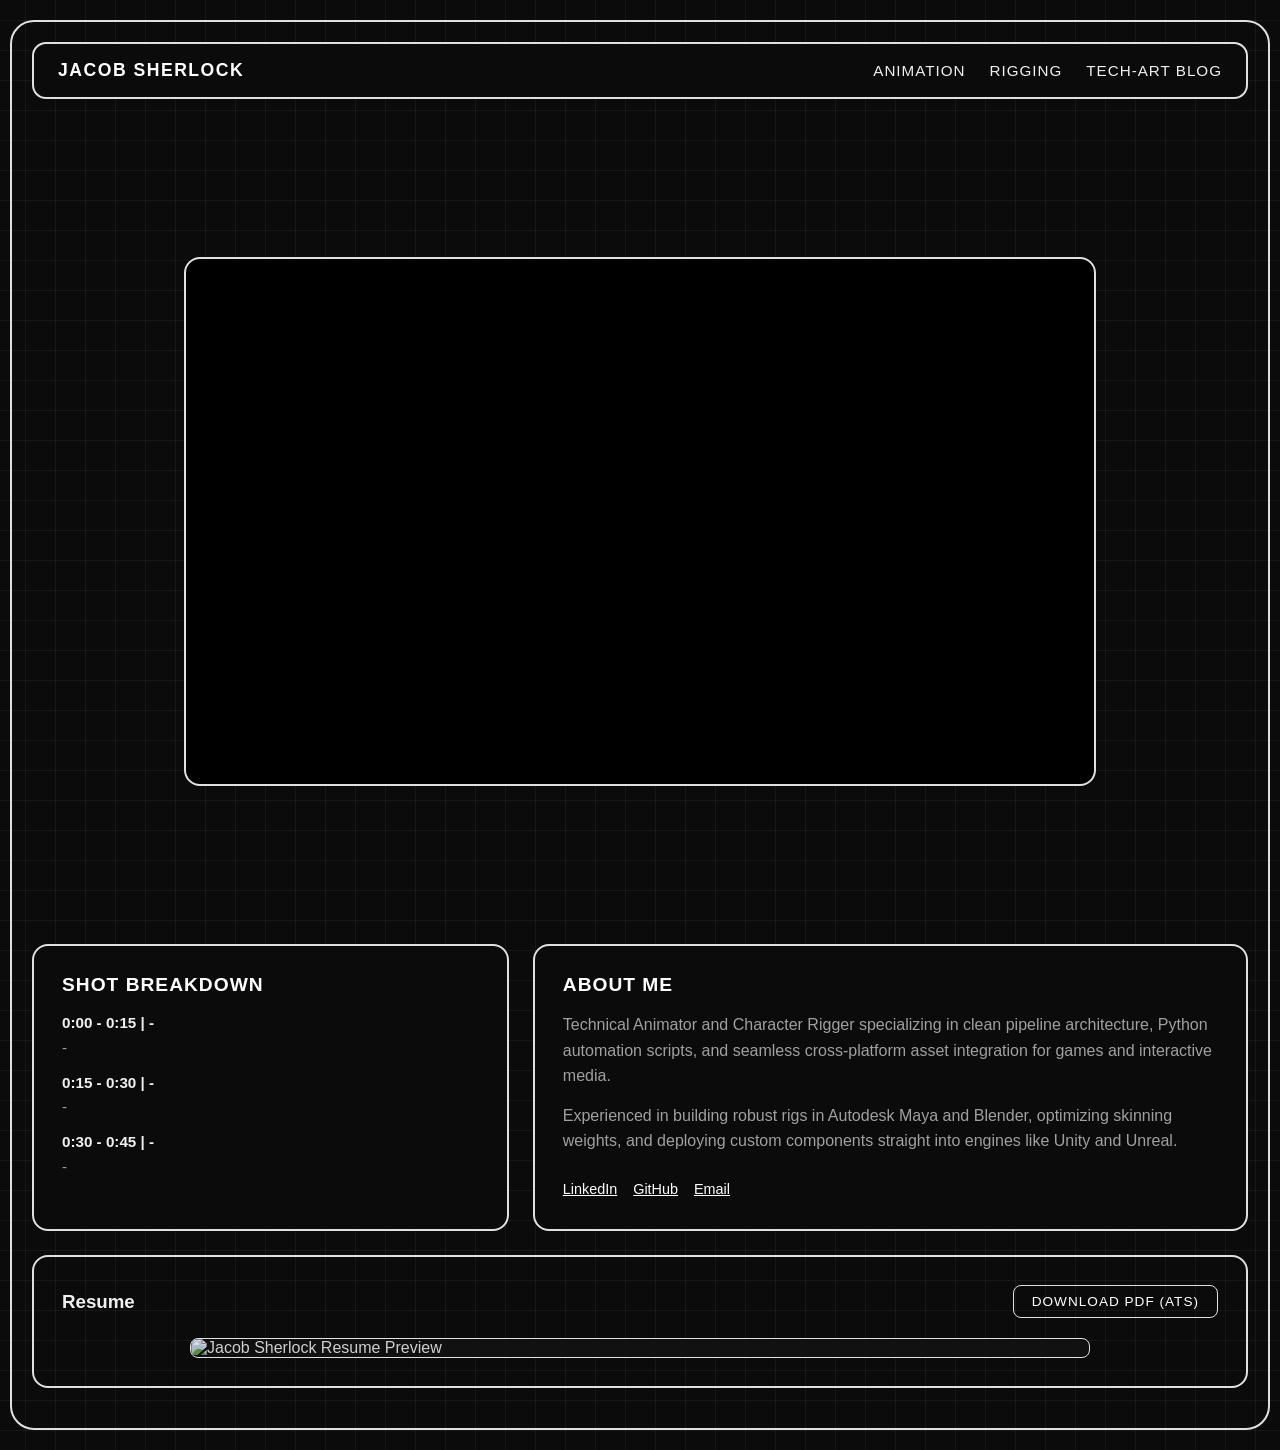
==== index.html @ cd541280 "Create index.html 1st push" ====
<!DOCTYPE html>
<html lang="en">
<head>
    <meta charset="UTF-8">
    <meta name="viewport" content="width=device-width, initial-scale=1.0">
    <title>Jacob Sherlock | Technical Animator & Rigger</title>
    <style>
        :root {
            --bg-color: #0b0b0c;
            --border-color: #e0e0e0;
            --text-color: #f0f0f0;
            --muted-text: #a0a0a0;
            --accent-color: #ffffff;
        }

        * {
            box-sizing: border-box;
            margin: 0;
            padding: 0;
        }

    body {
    background-color: #0b0b0c;
    /* Subtle 30px x 30px technical grid pattern */
    background-image: 
        linear-gradient(to right, rgba(255, 255, 255, 0.05) 1px, transparent 1px),
        linear-gradient(to bottom, rgba(255, 255, 255, 0.05) 1px, transparent 1px);
    background-size: 30px 30px;
    background-position: center center;

    color: var(--text-color);
    font-family: -apple-system, BlinkMacSystemFont, "Segoe UI", Roboto, Helvetica, Arial, sans-serif;
    overflow-x: hidden;
    display: flex;
    justify-content: center;
    padding: 20px 10px;
}

        /* Master Outer Wireframe Capsule */
        .master-container {
            width: 100%;
            max-width: 1600px;
            border: 2px solid var(--border-color);
            border-radius: 24px;
            padding: 20px;
            display: flex;
            flex-direction: column;
            gap: 40px;
        }

        /* Top Header Capsule */
        header {
            border: 2px solid var(--border-color);
            border-radius: 14px;
            padding: 16px 24px;
            display: flex;
            justify-content: space-between;
            align-items: center;
            background-color: var(--bg-color);
        }

        .logo {
            font-weight: 700;
            letter-spacing: 1.5px;
            font-size: 1.1rem;
            color: var(--accent-color);
            text-decoration: none;
        }

        nav {
            display: flex;
            gap: 24px;
        }

        nav a {
            color: var(--text-color);
            text-decoration: none;
            font-size: 0.95rem;
            letter-spacing: 1px;
            transition: opacity 0.2s;
        }

        nav a:hover {
            opacity: 0.6;
        }

        /* Section 1: Hero Video Reel Fold */
        .hero-section {
            min-height: 85vh;
            display: flex;
            align-items: center;
            justify-content: center;
            padding: 20px 0;
        }

        .video-capsule {
            width: 75%;
            border: 2px solid var(--border-color);
            border-radius: 16px;
            padding: 16px;
            background: #000;
        }

        .video-wrapper {
            position: relative;
            width: 100%;
            padding-bottom: 56.25%; /* 16:9 Aspect Ratio */
            height: 0;
        }

        .video-wrapper iframe {
            position: absolute;
            top: 0;
            left: 0;
            width: 100%;
            height: 100%;
            border-radius: 8px;
            border: none;
        }

        /* Section 2: Details Fold */
        .details-section {
            display: flex;
            flex-direction: column;
            gap: 24px;
            padding-bottom: 20px;
        }

        .top-grid {
            display: grid;
            grid-template-columns: 1fr 1.5fr; /* Two-column split since photo is gone */
            gap: 24px;
        }

        .content-capsule {
            border: 2px solid var(--border-color);
            border-radius: 16px;
            padding: 28px;
            background-color: var(--bg-color);
        }

        .content-capsule h3 {
            font-size: 1.2rem;
            letter-spacing: 1px;
            margin-bottom: 16px;
            color: var(--accent-color);
            text-transform: uppercase;
        }

        /* Shot Breakdown List */
        .shot-list {
            list-style-type: none;
            display: flex;
            flex-direction: column;
            gap: 12px;
        }

        .shot-list li {
            font-size: 0.95rem;
            line-height: 1.5;
            color: var(--muted-text);
        }

        .shot-list li strong {
            color: var(--text-color);
            display: block;
            margin-bottom: 2px;
        }

        /* About Me Typography */
        .about-text {
            font-size: 1rem;
            line-height: 1.6;
            color: var(--muted-text);
            display: flex;
            flex-direction: column;
            gap: 14px;
        }

        .about-text p {
            color: var(--muted-text);
        }

        .social-links {
            margin-top: 10px;
            display: flex;
            gap: 16px;
        }

        .social-links a {
            color: var(--accent-color);
            text-decoration: underline;
            font-size: 0.9rem;
        }

        /* Resume Section Capsule */
        .resume-capsule {
            border: 2px solid var(--border-color);
            border-radius: 16px;
            padding: 28px;
            display: flex;
            flex-direction: column;
            align-items: center;
            gap: 20px;
        }

        .resume-header {
            width: 100%;
            display: flex;
            justify-content: space-between;
            align-items: center;
        }

        .resume-btn {
            background-color: transparent;
            color: var(--accent-color);
            border: 1px solid var(--border-color);
            padding: 8px 18px;
            border-radius: 8px;
            cursor: pointer;
            text-decoration: none;
            font-size: 0.85rem;
            letter-spacing: 1px;
            transition: background 0.2s, color 0.2s;
        }

        .resume-btn:hover {
            background-color: var(--accent-color);
            color: var(--bg-color);
        }

        .resume-preview-container {
            width: 100%;
            max-width: 900px;
            border: 1px solid var(--border-color);
            border-radius: 8px;
            overflow: hidden;
            background: #111;
        }

        .resume-img {
            width: 100%;
            height: auto;
            display: block;
            opacity: 0.85;
            transition: opacity 0.2s;
        }

        .resume-img:hover {
            opacity: 1;
        }

        /* Responsive Breakpoints */
        @media (max-width: 1024px) {
            .video-capsule {
                width: 88%;
            }
            .top-grid {
                grid-template-columns: 1fr;
            }
        }

        @media (max-width: 768px) {
            .master-container {
                padding: 10px;
                gap: 20px;
            }
            header {
                flex-direction: column;
                gap: 12px;
                text-align: center;
            }
            nav {
                gap: 16px;
                font-size: 0.85rem;
            }
            .video-capsule {
                width: 95%;
                padding: 10px;
            }
        }
    </style>
</head>
<body>

    <div class="master-container">
        
        <!-- Top Navigation Header -->
        <header>
            <a href="index.html" class="logo">JACOB SHERLOCK</a>
            <nav>
                <a href="index.html">ANIMATION</a>
                <a href="rigging.html">RIGGING</a>
                <a href="blog.html">TECH-ART BLOG</a>
            </nav>
        </header>

        <!-- SECTION 1: Hero Video Reel -->
        <section class="hero-section">
            <div class="video-capsule">
                <div class="video-wrapper">
                    <!-- Replace with your actual Vimeo embedded URL -->
                    <iframe src="https://player.vimeo.com/video/76979871?background=0&autoplay=0&loop=0&title=0&byline=0&portrait=0" 
                            allow="autoplay; fullscreen; picture-in-picture" 
                            allowfullscreen>
                    </iframe>
                </div>
            </div>
        </section>

        <!-- SECTION 2: Breakdown, About, & Resume -->
        <section class="details-section">
            
            <div class="top-grid">
                
                <!-- Shot Breakdown Capsule -->
                <div class="content-capsule">
                    <h3>Shot Breakdown</h3>
                    <ul class="shot-list">
                        <li>
                            <strong>0:00 - 0:15 | -</strong>
                            -
                        </li>
                        <li>
                            <strong>0:15 - 0:30 | -</strong>
                            -
                        </li>
                        <li>
                            <strong>0:30 - 0:45 | -</strong>
                            -
                        </li>
                    </ul>
                </div>

                <!-- About Me Capsule -->
                <div class="content-capsule">
                    <h3>About Me</h3>
                    <div class="about-text">
                        <p>
                            Technical Animator and Character Rigger specializing in clean pipeline architecture, Python automation scripts, and seamless cross-platform asset integration for games and interactive media.
                        </p>
                        <p>
                            Experienced in building robust rigs in Autodesk Maya and Blender, optimizing skinning weights, and deploying custom components straight into engines like Unity and Unreal.
                        </p>
                        <div class="social-links">
                            <a href="https://linkedin.com" target="_blank">LinkedIn</a>
                            <a href="https://github.com" target="_blank">GitHub</a>
                            <a href="mailto:jacob@xsherlock.com">Email</a>
                        </div>
                    </div>
                </div>

            </div>

            <!-- Resume Section Capsule -->
            <div class="resume-capsule">
                <div class="resume-header">
                    <h3>Resume</h3>
                    <a href="assets/resume.pdf" class="resume-btn" download>DOWNLOAD PDF (ATS)</a>
                </div>
                <div class="resume-preview-container">
                    <!-- Replace 'resume-preview.jpg' with the actual path to your exported resume image -->
                    <img src="resume-preview.jpg" alt="Jacob Sherlock Resume Preview" class="resume-img">
                </div>
            </div>

        </section>

    </div>

</body>
</html>
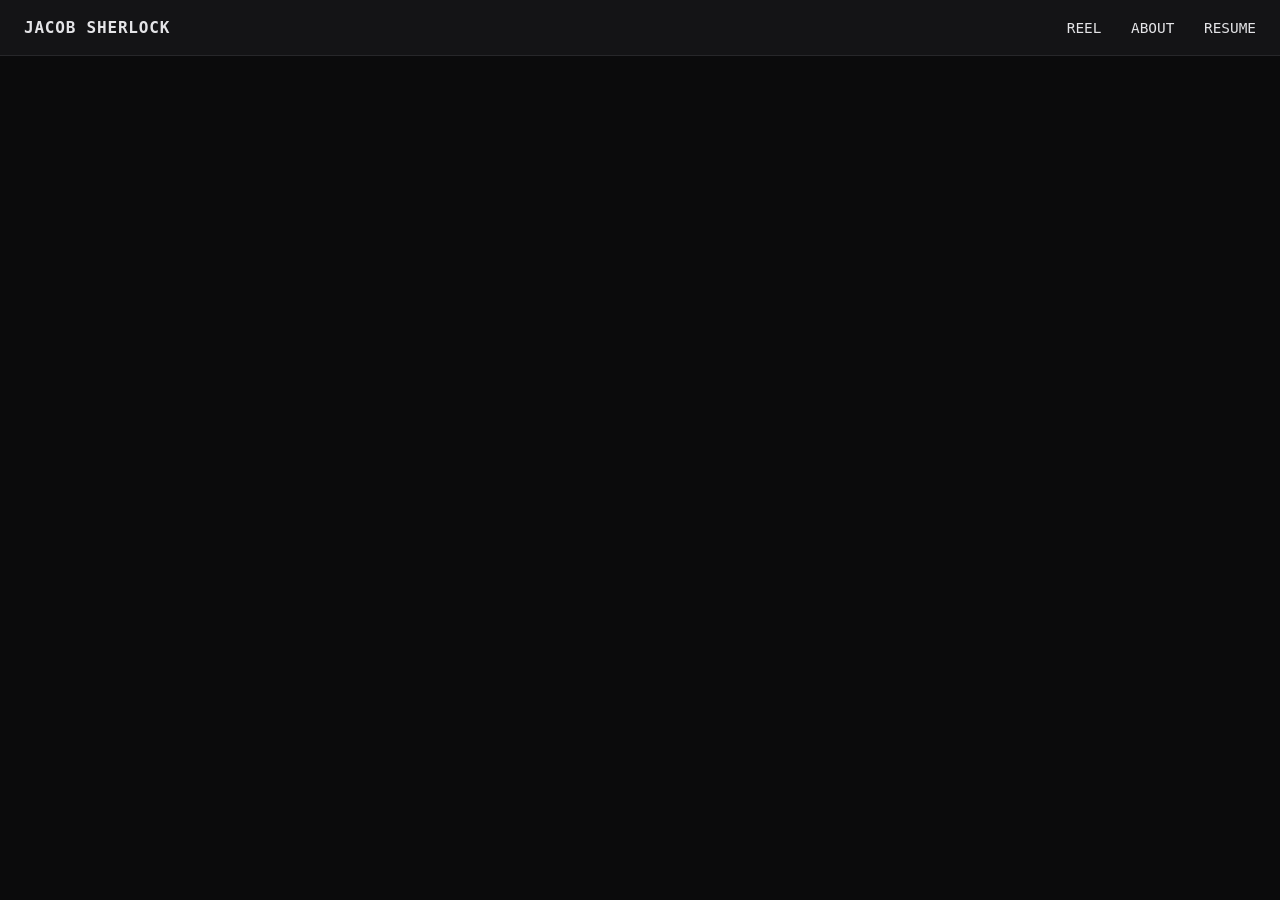
==== commit 42fc07cc: "update1 updated index. added favicon." ====
--- a/index.html
+++ b/index.html
@@ -4,369 +4,118 @@
     <meta charset="UTF-8">
     <meta name="viewport" content="width=device-width, initial-scale=1.0">
     <title>Jacob Sherlock | Technical Animator & Rigger</title>
+    <!-- Favicon Configuration -->
+    <link rel="icon" type="image/jpeg" href="/favicon.jpg">
+
     <style>
         :root {
             --bg-color: #0b0b0c;
-            --border-color: #e0e0e0;
-            --text-color: #f0f0f0;
-            --muted-text: #a0a0a0;
-            --accent-color: #ffffff;
+            --card-bg: #141416;
+            --border-color: #27272a;
+            --accent-color: #00ffcc;
+            --text-color: #e4e4e7;
+            --hotbar-height: 56px;
         }
 
-        * {
-            box-sizing: border-box;
+        /* Lock the root window from scrolling */
+        html, body {
             margin: 0;
             padding: 0;
+            height: 100vh;
+            height: 100dvh; /* Dynamic Viewport Height for mobile browsers */
+            overflow: hidden;
+            background-color: var(--bg-color);
+            color: var(--text-color);
+            font-family: monospace, sans-serif;
+            box-sizing: border-box;
         }
 
-    body {
-    background-color: #0b0b0c;
-    /* Subtle 30px x 30px technical grid pattern */
-    background-image: 
-        linear-gradient(to right, rgba(255, 255, 255, 0.05) 1px, transparent 1px),
-        linear-gradient(to bottom, rgba(255, 255, 255, 0.05) 1px, transparent 1px);
-    background-size: 30px 30px;
-    background-position: center center;
-
-    color: var(--text-color);
-    font-family: -apple-system, BlinkMacSystemFont, "Segoe UI", Roboto, Helvetica, Arial, sans-serif;
-    overflow-x: hidden;
-    display: flex;
-    justify-content: center;
-    padding: 20px 10px;
-}
-
-        /* Master Outer Wireframe Capsule */
-        .master-container {
-            width: 100%;
-            max-width: 1600px;
-            border: 2px solid var(--border-color);
-            border-radius: 24px;
-            padding: 20px;
+        /* Fixed Top Hotbar Frame */
+        .hotbar {
+            height: var(--hotbar-height);
+            background-color: var(--card-bg);
+            border-bottom: 1px solid var(--border-color);
             display: flex;
-            flex-direction: column;
-            gap: 40px;
+            align-items: center;
+            justify-content: space-between;
+            padding: 0 1.5rem;
+            box-sizing: border-box;
         }
 
-        /* Top Header Capsule */
-        header {
-            border: 2px solid var(--border-color);
-            border-radius: 14px;
-            padding: 16px 24px;
-            display: flex;
-            justify-content: space-between;
-            align-items: center;
-            background-color: var(--bg-color);
+        .hotbar .brand {
+            font-weight: bold;
+            letter-spacing: 0.05em;
         }
 
-        .logo {
-            font-weight: 700;
-            letter-spacing: 1.5px;
-            font-size: 1.1rem;
-            color: var(--accent-color);
+        .hotbar nav a {
+            color: var(--text-color);
             text-decoration: none;
+            margin-left: 1.25rem;
+            font-size: 0.9rem;
+            transition: color 0.15s ease;
         }
 
-        nav {
-            display: flex;
-            gap: 24px;
+        .hotbar nav a:hover {
+            color: var(--accent-color);
         }
 
-        nav a {
-            color: var(--text-color);
-            text-decoration: none;
-            font-size: 0.95rem;
-            letter-spacing: 1px;
-            transition: opacity 0.2s;
+        /* Internal Scrollable Viewport */
+        .app-view {
+            height: calc(100dvh - var(--hotbar-height));
+            overflow-y: auto;
+            overflow-x: hidden;
+            -webkit-overflow-scrolling: touch; /* Smooth momentum scrolling on iOS */
+            padding: 2rem 1.5rem;
+            box-sizing: border-box;
         }
 
-        nav a:hover {
-            opacity: 0.6;
+        /* Inner Content Frame */
+        .content-container {
+            max-width: 1100px;
+            margin: 0 auto;
         }
 
-        /* Section 1: Hero Video Reel Fold */
-        .hero-section {
-            min-height: 85vh;
-            display: flex;
-            align-items: center;
-            justify-content: center;
-            padding: 20px 0;
-        }
+        /* --- Mobile Adjustments --- */
+        @media (max-width: 640px) {
+            .hotbar {
+                padding: 0 1rem;
+            }
 
-        .video-capsule {
-            width: 75%;
-            border: 2px solid var(--border-color);
-            border-radius: 16px;
-            padding: 16px;
-            background: #000;
-        }
-
-        .video-wrapper {
-            position: relative;
-            width: 100%;
-            padding-bottom: 56.25%; /* 16:9 Aspect Ratio */
-            height: 0;
-        }
-
-        .video-wrapper iframe {
-            position: absolute;
-            top: 0;
-            left: 0;
-            width: 100%;
-            height: 100%;
-            border-radius: 8px;
-            border: none;
-        }
-
-        /* Section 2: Details Fold */
-        .details-section {
-            display: flex;
-            flex-direction: column;
-            gap: 24px;
-            padding-bottom: 20px;
-        }
-
-        .top-grid {
-            display: grid;
-            grid-template-columns: 1fr 1.5fr; /* Two-column split since photo is gone */
-            gap: 24px;
-        }
-
-        .content-capsule {
-            border: 2px solid var(--border-color);
-            border-radius: 16px;
-            padding: 28px;
-            background-color: var(--bg-color);
-        }
-
-        .content-capsule h3 {
-            font-size: 1.2rem;
-            letter-spacing: 1px;
-            margin-bottom: 16px;
-            color: var(--accent-color);
-            text-transform: uppercase;
-        }
-
-        /* Shot Breakdown List */
-        .shot-list {
-            list-style-type: none;
-            display: flex;
-            flex-direction: column;
-            gap: 12px;
-        }
-
-        .shot-list li {
-            font-size: 0.95rem;
-            line-height: 1.5;
-            color: var(--muted-text);
-        }
-
-        .shot-list li strong {
-            color: var(--text-color);
-            display: block;
-            margin-bottom: 2px;
-        }
-
-        /* About Me Typography */
-        .about-text {
-            font-size: 1rem;
-            line-height: 1.6;
-            color: var(--muted-text);
-            display: flex;
-            flex-direction: column;
-            gap: 14px;
-        }
-
-        .about-text p {
-            color: var(--muted-text);
-        }
-
-        .social-links {
-            margin-top: 10px;
-            display: flex;
-            gap: 16px;
-        }
-
-        .social-links a {
-            color: var(--accent-color);
-            text-decoration: underline;
-            font-size: 0.9rem;
-        }
-
-        /* Resume Section Capsule */
-        .resume-capsule {
-            border: 2px solid var(--border-color);
-            border-radius: 16px;
-            padding: 28px;
-            display: flex;
-            flex-direction: column;
-            align-items: center;
-            gap: 20px;
-        }
-
-        .resume-header {
-            width: 100%;
-            display: flex;
-            justify-content: space-between;
-            align-items: center;
-        }
-
-        .resume-btn {
-            background-color: transparent;
-            color: var(--accent-color);
-            border: 1px solid var(--border-color);
-            padding: 8px 18px;
-            border-radius: 8px;
-            cursor: pointer;
-            text-decoration: none;
-            font-size: 0.85rem;
-            letter-spacing: 1px;
-            transition: background 0.2s, color 0.2s;
-        }
-
-        .resume-btn:hover {
-            background-color: var(--accent-color);
-            color: var(--bg-color);
-        }
-
-        .resume-preview-container {
-            width: 100%;
-            max-width: 900px;
-            border: 1px solid var(--border-color);
-            border-radius: 8px;
-            overflow: hidden;
-            background: #111;
-        }
-
-        .resume-img {
-            width: 100%;
-            height: auto;
-            display: block;
-            opacity: 0.85;
-            transition: opacity 0.2s;
-        }
-
-        .resume-img:hover {
-            opacity: 1;
-        }
-
-        /* Responsive Breakpoints */
-        @media (max-width: 1024px) {
-            .video-capsule {
-                width: 88%;
-            }
-            .top-grid {
-                grid-template-columns: 1fr;
-            }
-        }
-
-        @media (max-width: 768px) {
-            .master-container {
-                padding: 10px;
-                gap: 20px;
-            }
-            header {
-                flex-direction: column;
-                gap: 12px;
-                text-align: center;
-            }
-            nav {
-                gap: 16px;
+            .hotbar .brand {
                 font-size: 0.85rem;
             }
-            .video-capsule {
-                width: 95%;
-                padding: 10px;
+
+            .hotbar nav a {
+                margin-left: 0.75rem;
+                font-size: 0.8rem;
+            }
+
+            .app-view {
+                padding: 1.25rem 1rem;
             }
         }
     </style>
 </head>
 <body>
 
-    <div class="master-container">
-        
-        <!-- Top Navigation Header -->
-        <header>
-            <a href="index.html" class="logo">JACOB SHERLOCK</a>
-            <nav>
-                <a href="index.html">ANIMATION</a>
-                <a href="rigging.html">RIGGING</a>
-                <a href="blog.html">TECH-ART BLOG</a>
-            </nav>
-        </header>
+    <!-- Fixed App Hotbar -->
+    <header class="hotbar">
+        <div class="brand">JACOB SHERLOCK</div>
+        <nav>
+            <a href="#reel">REEL</a>
+            <a href="#about">ABOUT</a>
+            <a href="#resume">RESUME</a>
+        </nav>
+    </header>
 
-        <!-- SECTION 1: Hero Video Reel -->
-        <section class="hero-section">
-            <div class="video-capsule">
-                <div class="video-wrapper">
-                    <!-- Replace with your actual Vimeo embedded URL -->
-                    <iframe src="https://player.vimeo.com/video/76979871?background=0&autoplay=0&loop=0&title=0&byline=0&portrait=0" 
-                            allow="autoplay; fullscreen; picture-in-picture" 
-                            allowfullscreen>
-                    </iframe>
-                </div>
-            </div>
-        </section>
-
-        <!-- SECTION 2: Breakdown, About, & Resume -->
-        <section class="details-section">
-            
-            <div class="top-grid">
-                
-                <!-- Shot Breakdown Capsule -->
-                <div class="content-capsule">
-                    <h3>Shot Breakdown</h3>
-                    <ul class="shot-list">
-                        <li>
-                            <strong>0:00 - 0:15 | -</strong>
-                            -
-                        </li>
-                        <li>
-                            <strong>0:15 - 0:30 | -</strong>
-                            -
-                        </li>
-                        <li>
-                            <strong>0:30 - 0:45 | -</strong>
-                            -
-                        </li>
-                    </ul>
-                </div>
-
-                <!-- About Me Capsule -->
-                <div class="content-capsule">
-                    <h3>About Me</h3>
-                    <div class="about-text">
-                        <p>
-                            Technical Animator and Character Rigger specializing in clean pipeline architecture, Python automation scripts, and seamless cross-platform asset integration for games and interactive media.
-                        </p>
-                        <p>
-                            Experienced in building robust rigs in Autodesk Maya and Blender, optimizing skinning weights, and deploying custom components straight into engines like Unity and Unreal.
-                        </p>
-                        <div class="social-links">
-                            <a href="https://linkedin.com" target="_blank">LinkedIn</a>
-                            <a href="https://github.com" target="_blank">GitHub</a>
-                            <a href="mailto:jacob@xsherlock.com">Email</a>
-                        </div>
-                    </div>
-                </div>
-
-            </div>
-
-            <!-- Resume Section Capsule -->
-            <div class="resume-capsule">
-                <div class="resume-header">
-                    <h3>Resume</h3>
-                    <a href="assets/resume.pdf" class="resume-btn" download>DOWNLOAD PDF (ATS)</a>
-                </div>
-                <div class="resume-preview-container">
-                    <!-- Replace 'resume-preview.jpg' with the actual path to your exported resume image -->
-                    <img src="resume-preview.jpg" alt="Jacob Sherlock Resume Preview" class="resume-img">
-                </div>
-            </div>
-
-        </section>
-
-    </div>
+    <!-- Internal Scroll Frame -->
+    <main class="app-view">
+        <div class="content-container">
+            <section id="reel">
+                <!-- Video Reel Container & Breakdown Details go here -->
+            </section>
+        </div>
+    </main>
 
 </body>
 </html>
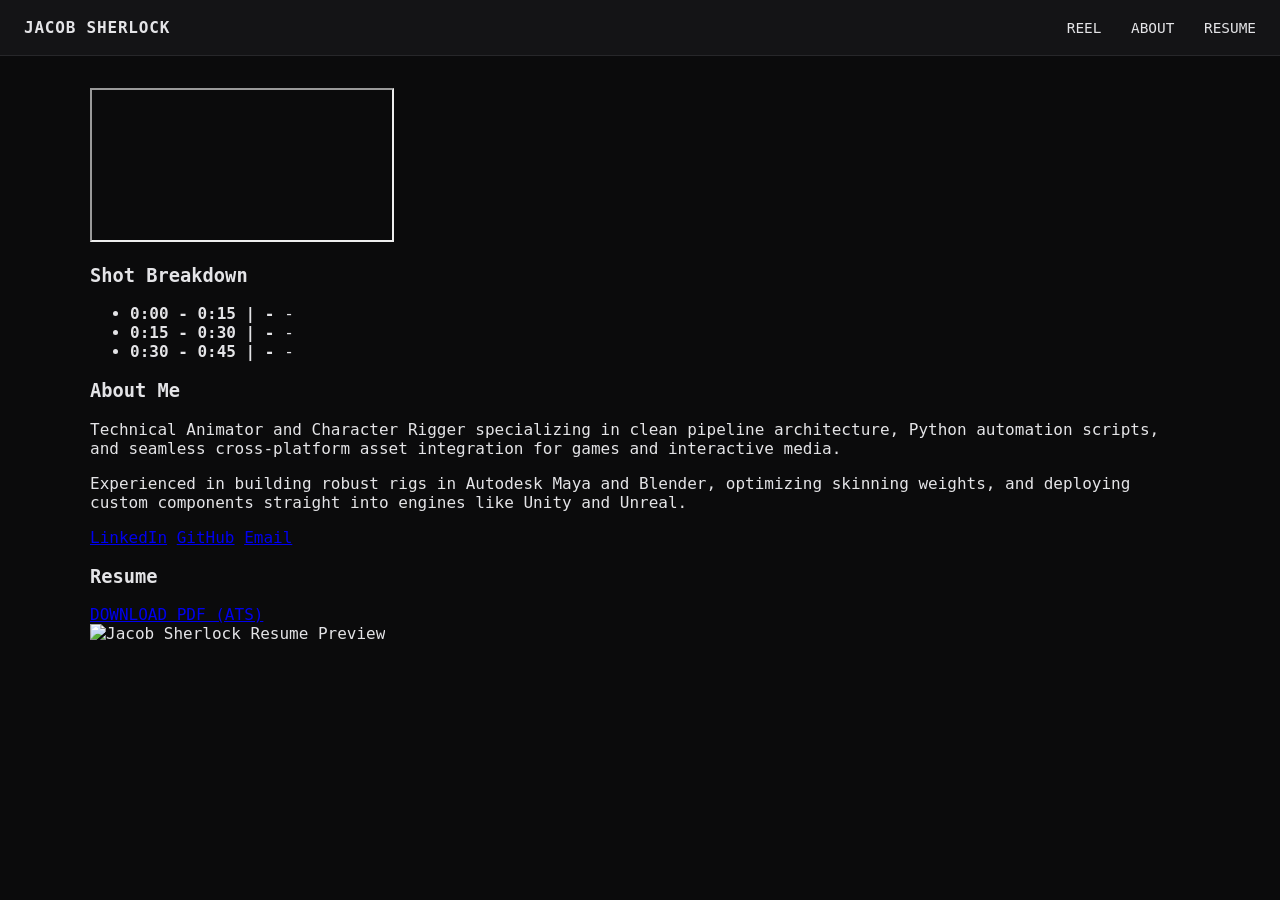
==== commit 14b38f42: "Whoops" ====
--- a/index.html
+++ b/index.html
@@ -4,7 +4,6 @@
     <meta charset="UTF-8">
     <meta name="viewport" content="width=device-width, initial-scale=1.0">
     <title>Jacob Sherlock | Technical Animator & Rigger</title>
-    <!-- Favicon Configuration -->
     <link rel="icon" type="image/jpeg" href="/favicon.jpg">
 
     <style>
@@ -111,10 +110,76 @@
     <!-- Internal Scroll Frame -->
     <main class="app-view">
         <div class="content-container">
-            <section id="reel">
-                <!-- Video Reel Container & Breakdown Details go here -->
-            </section>
-        </div>
+                    <section class="hero-section">
+            <div class="video-capsule">
+                <div class="video-wrapper">
+                    <!-- Replace with your actual Vimeo embedded URL -->
+                    <iframe src="https://player.vimeo.com/video/76979871?background=0&autoplay=0&loop=0&title=0&byline=0&portrait=0" 
+                            allow="autoplay; fullscreen; picture-in-picture" 
+                            allowfullscreen>
+                    </iframe>
+                </div>
+            </div>
+        </section>
+
+        <!-- SECTION 2: Breakdown, About, & Resume -->
+        <section class="details-section">
+            
+            <div class="top-grid">
+                
+                <!-- Shot Breakdown Capsule -->
+                <div class="content-capsule">
+                    <h3>Shot Breakdown</h3>
+                    <ul class="shot-list">
+                        <li>
+                            <strong>0:00 - 0:15 | -</strong>
+                            -
+                        </li>
+                        <li>
+                            <strong>0:15 - 0:30 | -</strong>
+                            -
+                        </li>
+                        <li>
+                            <strong>0:30 - 0:45 | -</strong>
+                            -
+                        </li>
+                    </ul>
+                </div>
+
+                <!-- About Me Capsule -->
+                <div class="content-capsule">
+                    <h3>About Me</h3>
+                    <div class="about-text">
+                        <p>
+                            Technical Animator and Character Rigger specializing in clean pipeline architecture, Python automation scripts, and seamless cross-platform asset integration for games and interactive media.
+                        </p>
+                        <p>
+                            Experienced in building robust rigs in Autodesk Maya and Blender, optimizing skinning weights, and deploying custom components straight into engines like Unity and Unreal.
+                        </p>
+                        <div class="social-links">
+                            <a href="https://linkedin.com" target="_blank">LinkedIn</a>
+                            <a href="https://github.com" target="_blank">GitHub</a>
+                            <a href="mailto:jacob@xsherlock.com">Email</a>
+                        </div>
+                    </div>
+                </div>
+
+            </div>
+
+            <!-- Resume Section Capsule -->
+            <div class="resume-capsule">
+                <div class="resume-header">
+                    <h3>Resume</h3>
+                    <a href="assets/resume.pdf" class="resume-btn" download>DOWNLOAD PDF (ATS)</a>
+                </div>
+                <div class="resume-preview-container">
+                    <!-- Replace 'resume-preview.jpg' with the actual path to your exported resume image -->
+                    <img src="resume-preview.jpg" alt="Jacob Sherlock Resume Preview" class="resume-img">
+                </div>
+            </div>
+
+        </section>
+      </div>
     </main>
 
 </body>
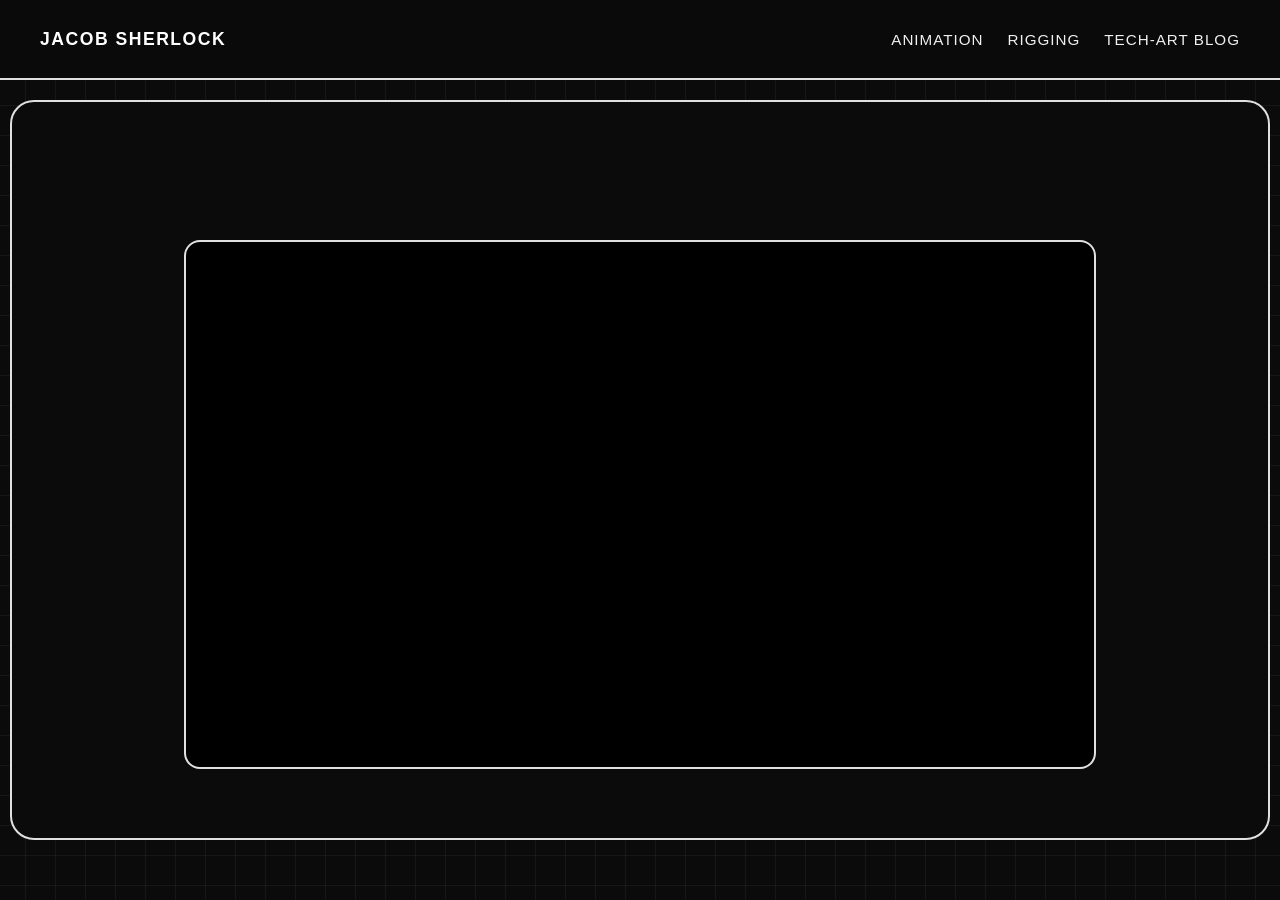
==== commit 11c79c9b: "bababooey" ====
--- a/index.html
+++ b/index.html
@@ -9,177 +9,396 @@
     <style>
         :root {
             --bg-color: #0b0b0c;
-            --card-bg: #141416;
-            --border-color: #27272a;
-            --accent-color: #00ffcc;
-            --text-color: #e4e4e7;
-            --hotbar-height: 56px;
-        }
-
-        /* Lock the root window from scrolling */
-        html, body {
+            --border-color: #e0e0e0;
+            --text-color: #f0f0f0;
+            --muted-text: #a0a0a0;
+            --accent-color: #ffffff;
+            --header-height: 80px;
+        }
+
+        * {
+            box-sizing: border-box;
             margin: 0;
             padding: 0;
+        }
+
+        /* Lock root window and apply technical grid background */
+        html, body {
             height: 100vh;
-            height: 100dvh; /* Dynamic Viewport Height for mobile browsers */
+            height: 100dvh;
             overflow: hidden;
             background-color: var(--bg-color);
+            background-image: 
+                linear-gradient(to right, rgba(255, 255, 255, 0.05) 1px, transparent 1px),
+                linear-gradient(to bottom, rgba(255, 255, 255, 0.05) 1px, transparent 1px);
+            background-size: 30px 30px;
+            background-position: center center;
             color: var(--text-color);
-            font-family: monospace, sans-serif;
-            box-sizing: border-box;
-        }
-
-        /* Fixed Top Hotbar Frame */
-        .hotbar {
-            height: var(--hotbar-height);
-            background-color: var(--card-bg);
-            border-bottom: 1px solid var(--border-color);
-            display: flex;
+            font-family: -apple-system, BlinkMacSystemFont, "Segoe UI", Roboto, Helvetica, Arial, sans-serif;
+        }
+
+        /* Fixed Top Header (Stays visible while scrolling) */
+        .site-header {
+            position: fixed;
+            top: 0;
+            left: 0;
+            width: 100%;
+            height: var(--header-height);
+            background-color: rgba(11, 11, 12, 0.9);
+            backdrop-filter: blur(8px);
+            border-bottom: 2px solid var(--border-color);
+            display: flex;
+            justify-content: space-between;
             align-items: center;
-            justify-content: space-between;
-            padding: 0 1.5rem;
-            box-sizing: border-box;
-        }
-
-        .hotbar .brand {
-            font-weight: bold;
-            letter-spacing: 0.05em;
-        }
-
-        .hotbar nav a {
+            padding: 0 40px;
+            z-index: 1000;
+        }
+
+        .logo {
+            font-weight: 700;
+            letter-spacing: 1.5px;
+            font-size: 1.1rem;
+            color: var(--accent-color);
+            text-decoration: none;
+        }
+
+        nav {
+            display: flex;
+            gap: 24px;
+        }
+
+        nav a {
             color: var(--text-color);
             text-decoration: none;
-            margin-left: 1.25rem;
-            font-size: 0.9rem;
-            transition: color 0.15s ease;
-        }
-
-        .hotbar nav a:hover {
-            color: var(--accent-color);
+            font-size: 0.95rem;
+            letter-spacing: 1px;
+            transition: opacity 0.2s;
+        }
+
+        nav a:hover {
+            opacity: 0.6;
         }
 
         /* Internal Scrollable Viewport */
         .app-view {
-            height: calc(100dvh - var(--hotbar-height));
+            position: absolute;
+            top: var(--header-height);
+            left: 0;
+            width: 100%;
+            height: calc(100dvh - var(--header-height));
             overflow-y: auto;
             overflow-x: hidden;
-            -webkit-overflow-scrolling: touch; /* Smooth momentum scrolling on iOS */
-            padding: 2rem 1.5rem;
-            box-sizing: border-box;
-        }
-
-        /* Inner Content Frame */
-        .content-container {
-            max-width: 1100px;
-            margin: 0 auto;
-        }
-
-        /* --- Mobile Adjustments --- */
-        @media (max-width: 640px) {
-            .hotbar {
-                padding: 0 1rem;
-            }
-
-            .hotbar .brand {
+            -webkit-overflow-scrolling: touch;
+            padding: 20px 10px;
+            display: flex;
+            justify-content: center;
+        }
+
+        /* Master Outer Wireframe Capsule */
+        .master-container {
+            width: 100%;
+            max-width: 1600px;
+            border: 2px solid var(--border-color);
+            border-radius: 24px;
+            padding: 20px;
+            display: flex;
+            flex-direction: column;
+            gap: 40px;
+            background-color: var(--bg-color);
+            margin-bottom: 40px;
+        }
+
+        /* Section 1: Hero Video Reel Fold */
+        .hero-section {
+            min-height: 85vh;
+            display: flex;
+            align-items: center;
+            justify-content: center;
+            padding: 20px 0;
+        }
+
+        .video-capsule {
+            width: 75%;
+            border: 2px solid var(--border-color);
+            border-radius: 16px;
+            padding: 16px;
+            background: #000;
+        }
+
+        .video-wrapper {
+            position: relative;
+            width: 100%;
+            padding-bottom: 56.25%; /* 16:9 Aspect Ratio */
+            height: 0;
+        }
+
+        .video-wrapper iframe {
+            position: absolute;
+            top: 0;
+            left: 0;
+            width: 100%;
+            height: 100%;
+            border-radius: 8px;
+            border: none;
+        }
+
+        /* Section 2: Details Fold */
+        .details-section {
+            display: flex;
+            flex-direction: column;
+            gap: 24px;
+            padding-bottom: 20px;
+        }
+
+        .top-grid {
+            display: grid;
+            grid-template-columns: 1fr 1.5fr;
+            gap: 24px;
+        }
+
+        .content-capsule {
+            border: 2px solid var(--border-color);
+            border-radius: 16px;
+            padding: 28px;
+            background-color: var(--bg-color);
+        }
+
+        .content-capsule h3 {
+            font-size: 1.2rem;
+            letter-spacing: 1px;
+            margin-bottom: 16px;
+            color: var(--accent-color);
+            text-transform: uppercase;
+        }
+
+        /* Shot Breakdown List */
+        .shot-list {
+            list-style-type: none;
+            display: flex;
+            flex-direction: column;
+            gap: 12px;
+        }
+
+        .shot-list li {
+            font-size: 0.95rem;
+            line-height: 1.5;
+            color: var(--muted-text);
+        }
+
+        .shot-list li strong {
+            color: var(--text-color);
+            display: block;
+            margin-bottom: 2px;
+        }
+
+        /* About Me Typography */
+        .about-text {
+            font-size: 1rem;
+            line-height: 1.6;
+            color: var(--muted-text);
+            display: flex;
+            flex-direction: column;
+            gap: 14px;
+        }
+
+        .about-text p {
+            color: var(--muted-text);
+        }
+
+        .social-links {
+            margin-top: 10px;
+            display: flex;
+            gap: 16px;
+        }
+
+        .social-links a {
+            color: var(--accent-color);
+            text-decoration: underline;
+            font-size: 0.9rem;
+        }
+
+        /* Resume Section Capsule */
+        .resume-capsule {
+            border: 2px solid var(--border-color);
+            border-radius: 16px;
+            padding: 28px;
+            display: flex;
+            flex-direction: column;
+            align-items: center;
+            gap: 20px;
+        }
+
+        .resume-header {
+            width: 100%;
+            display: flex;
+            justify-content: space-between;
+            align-items: center;
+        }
+
+        .resume-btn {
+            background-color: transparent;
+            color: var(--accent-color);
+            border: 1px solid var(--border-color);
+            padding: 8px 18px;
+            border-radius: 8px;
+            cursor: pointer;
+            text-decoration: none;
+            font-size: 0.85rem;
+            letter-spacing: 1px;
+            transition: background 0.2s, color 0.2s;
+        }
+
+        .resume-btn:hover {
+            background-color: var(--accent-color);
+            color: var(--bg-color);
+        }
+
+        .resume-preview-container {
+            width: 100%;
+            max-width: 900px;
+            border: 1px solid var(--border-color);
+            border-radius: 8px;
+            overflow: hidden;
+            background: #111;
+        }
+
+        .resume-img {
+            width: 100%;
+            height: auto;
+            display: block;
+            opacity: 0.85;
+            transition: opacity 0.2s;
+        }
+
+        .resume-img:hover {
+            opacity: 1;
+        }
+
+        /* Responsive Breakpoints */
+        @media (max-width: 1024px) {
+            .video-capsule {
+                width: 88%;
+            }
+            .top-grid {
+                grid-template-columns: 1fr;
+            }
+        }
+
+        @media (max-width: 768px) {
+            .site-header {
+                padding: 0 20px;
+            }
+            .master-container {
+                padding: 10px;
+                gap: 20px;
+            }
+            .site-header {
+                flex-direction: column;
+                justify-content: center;
+                gap: 6px;
+                height: 95px;
+            }
+            .app-view {
+                top: 95px;
+                height: calc(100dvh - 95px);
+            }
+            nav {
+                gap: 16px;
                 font-size: 0.85rem;
             }
-
-            .hotbar nav a {
-                margin-left: 0.75rem;
-                font-size: 0.8rem;
-            }
-
-            .app-view {
-                padding: 1.25rem 1rem;
+            .video-capsule {
+                width: 95%;
+                padding: 10px;
             }
         }
     </style>
 </head>
 <body>
 
-    <!-- Fixed App Hotbar -->
-    <header class="hotbar">
-        <div class="brand">JACOB SHERLOCK</div>
+    <!-- Fixed Top Navigation Header -->
+    <header class="site-header">
+        <a href="index.html" class="logo">JACOB SHERLOCK</a>
         <nav>
-            <a href="#reel">REEL</a>
-            <a href="#about">ABOUT</a>
-            <a href="#resume">RESUME</a>
+            <a href="index.html">ANIMATION</a>
+            <a href="rigging.html">RIGGING</a>
+            <a href="blog.html">TECH-ART BLOG</a>
         </nav>
     </header>
 
-    <!-- Internal Scroll Frame -->
+    <!-- Scrollable Interior Container -->
     <main class="app-view">
-        <div class="content-container">
-                    <section class="hero-section">
-            <div class="video-capsule">
-                <div class="video-wrapper">
-                    <!-- Replace with your actual Vimeo embedded URL -->
-                    <iframe src="https://player.vimeo.com/video/76979871?background=0&autoplay=0&loop=0&title=0&byline=0&portrait=0" 
-                            allow="autoplay; fullscreen; picture-in-picture" 
-                            allowfullscreen>
-                    </iframe>
+        <div class="master-container">
+            
+            <!-- SECTION 1: Hero Video Reel -->
+            <section class="hero-section">
+                <div class="video-capsule">
+                    <div class="video-wrapper">
+                        <iframe src="https://player.vimeo.com/video/76979871?background=0&autoplay=0&loop=0&title=0&byline=0&portrait=0" 
+                                allow="autoplay; fullscreen; picture-in-picture" 
+                                allowfullscreen>
+                        </iframe>
+                    </div>
                 </div>
-            </div>
-        </section>
-
-        <!-- SECTION 2: Breakdown, About, & Resume -->
-        <section class="details-section">
-            
-            <div class="top-grid">
+            </section>
+
+            <!-- SECTION 2: Breakdown, About, & Resume -->
+            <section class="details-section">
                 
-                <!-- Shot Breakdown Capsule -->
-                <div class="content-capsule">
-                    <h3>Shot Breakdown</h3>
-                    <ul class="shot-list">
-                        <li>
-                            <strong>0:00 - 0:15 | -</strong>
-                            -
-                        </li>
-                        <li>
-                            <strong>0:15 - 0:30 | -</strong>
-                            -
-                        </li>
-                        <li>
-                            <strong>0:30 - 0:45 | -</strong>
-                            -
-                        </li>
-                    </ul>
-                </div>
-
-                <!-- About Me Capsule -->
-                <div class="content-capsule">
-                    <h3>About Me</h3>
-                    <div class="about-text">
-                        <p>
-                            Technical Animator and Character Rigger specializing in clean pipeline architecture, Python automation scripts, and seamless cross-platform asset integration for games and interactive media.
-                        </p>
-                        <p>
-                            Experienced in building robust rigs in Autodesk Maya and Blender, optimizing skinning weights, and deploying custom components straight into engines like Unity and Unreal.
-                        </p>
-                        <div class="social-links">
-                            <a href="https://linkedin.com" target="_blank">LinkedIn</a>
-                            <a href="https://github.com" target="_blank">GitHub</a>
-                            <a href="mailto:jacob@xsherlock.com">Email</a>
+                <div class="top-grid">
+                    
+                    <!-- Shot Breakdown Capsule -->
+                    <div class="content-capsule">
+                        <h3>Shot Breakdown</h3>
+                        <ul class="shot-list">
+                            <li>
+                                <strong>0:00 - 0:15 | -</strong>
+                                -
+                            </li>
+                            <li>
+                                <strong>0:15 - 0:30 | -</strong>
+                                -
+                            </li>
+                            <li>
+                                <strong>0:30 - 0:45 | -</strong>
+                                -
+                            </li>
+                        </ul>
+                    </div>
+
+                    <!-- About Me Capsule -->
+                    <div class="content-capsule">
+                        <h3>About Me</h3>
+                        <div class="about-text">
+                            <p>
+                                Technical Animator and Character Rigger specializing in clean pipeline architecture, Python automation scripts, and seamless cross-platform asset integration for games and interactive media.
+                            </p>
+                            <p>
+                                Experienced in building robust rigs in Autodesk Maya and Blender, optimizing skinning weights, and deploying custom components straight into engines like Unity and Unreal.
+                            </p>
+                            <div class="social-links">
+                                <a href="https://linkedin.com" target="_blank">LinkedIn</a>
+                                <a href="https://github.com" target="_blank">GitHub</a>
+                                <a href="mailto:jacob@xsherlock.com">Email</a>
+                            </div>
                         </div>
                     </div>
+
                 </div>
 
-            </div>
-
-            <!-- Resume Section Capsule -->
-            <div class="resume-capsule">
-                <div class="resume-header">
-                    <h3>Resume</h3>
-                    <a href="assets/resume.pdf" class="resume-btn" download>DOWNLOAD PDF (ATS)</a>
+                <!-- Resume Section Capsule -->
+                <div class="resume-capsule">
+                    <div class="resume-header">
+                        <h3>Resume</h3>
+                        <a href="assets/resume.pdf" class="resume-btn" download>DOWNLOAD PDF (ATS)</a>
+                    </div>
+                    <div class="resume-preview-container">
+                        <img src="resume-preview.jpg" alt="Jacob Sherlock Resume Preview" class="resume-img">
+                    </div>
                 </div>
-                <div class="resume-preview-container">
-                    <!-- Replace 'resume-preview.jpg' with the actual path to your exported resume image -->
-                    <img src="resume-preview.jpg" alt="Jacob Sherlock Resume Preview" class="resume-img">
-                </div>
-            </div>
-
-        </section>
-      </div>
+
+            </section>
+
+        </div>
     </main>
 
 </body>
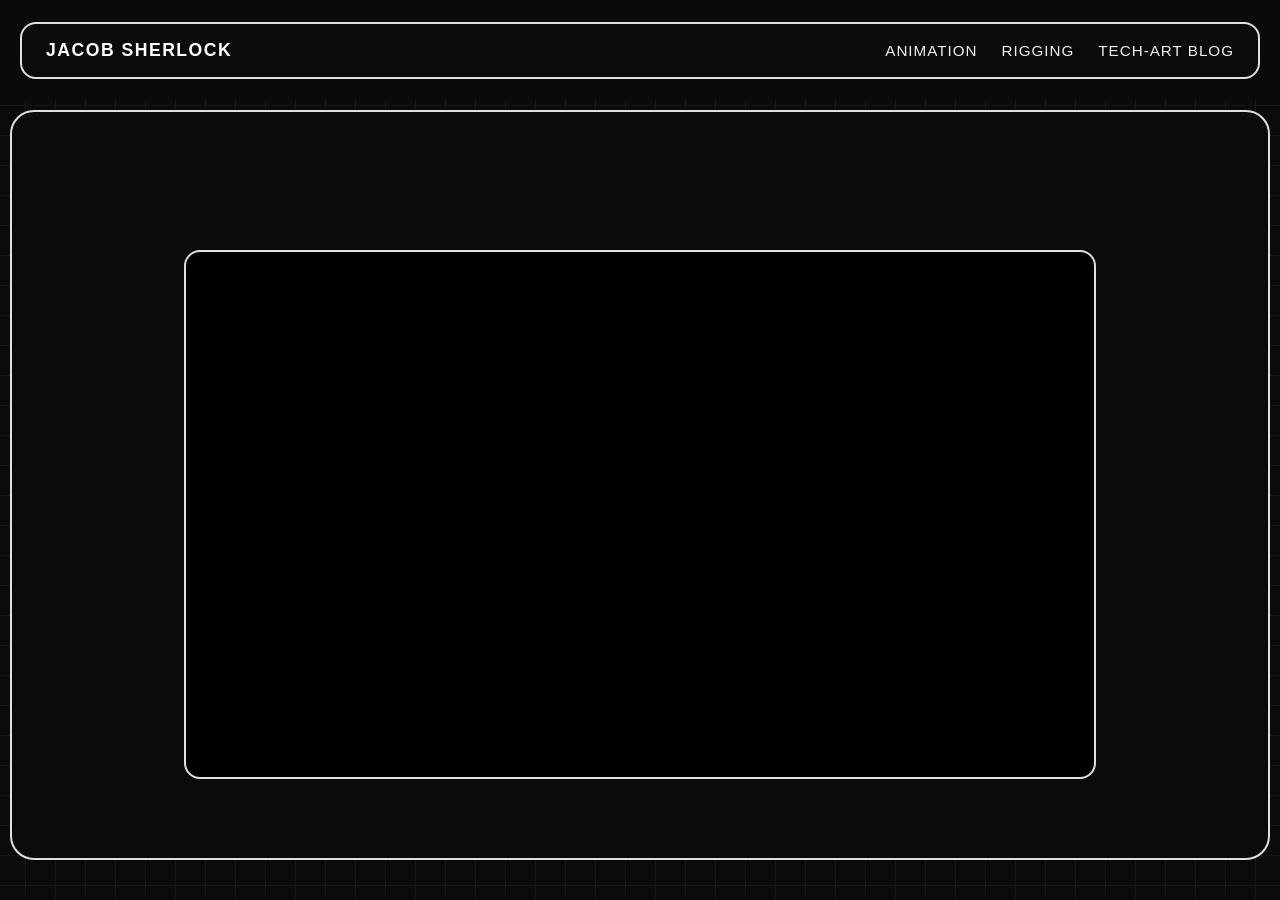
==== commit ed533ee0: "babaksdjfalkjsdf" ====
--- a/index.html
+++ b/index.html
@@ -5,324 +5,20 @@
     <meta name="viewport" content="width=device-width, initial-scale=1.0">
     <title>Jacob Sherlock | Technical Animator & Rigger</title>
     <link rel="icon" type="image/jpeg" href="/favicon.jpg">
-
-    <style>
-        :root {
-            --bg-color: #0b0b0c;
-            --border-color: #e0e0e0;
-            --text-color: #f0f0f0;
-            --muted-text: #a0a0a0;
-            --accent-color: #ffffff;
-            --header-height: 80px;
-        }
-
-        * {
-            box-sizing: border-box;
-            margin: 0;
-            padding: 0;
-        }
-
-        /* Lock root window and apply technical grid background */
-        html, body {
-            height: 100vh;
-            height: 100dvh;
-            overflow: hidden;
-            background-color: var(--bg-color);
-            background-image: 
-                linear-gradient(to right, rgba(255, 255, 255, 0.05) 1px, transparent 1px),
-                linear-gradient(to bottom, rgba(255, 255, 255, 0.05) 1px, transparent 1px);
-            background-size: 30px 30px;
-            background-position: center center;
-            color: var(--text-color);
-            font-family: -apple-system, BlinkMacSystemFont, "Segoe UI", Roboto, Helvetica, Arial, sans-serif;
-        }
-
-        /* Fixed Top Header (Stays visible while scrolling) */
-        .site-header {
-            position: fixed;
-            top: 0;
-            left: 0;
-            width: 100%;
-            height: var(--header-height);
-            background-color: rgba(11, 11, 12, 0.9);
-            backdrop-filter: blur(8px);
-            border-bottom: 2px solid var(--border-color);
-            display: flex;
-            justify-content: space-between;
-            align-items: center;
-            padding: 0 40px;
-            z-index: 1000;
-        }
-
-        .logo {
-            font-weight: 700;
-            letter-spacing: 1.5px;
-            font-size: 1.1rem;
-            color: var(--accent-color);
-            text-decoration: none;
-        }
-
-        nav {
-            display: flex;
-            gap: 24px;
-        }
-
-        nav a {
-            color: var(--text-color);
-            text-decoration: none;
-            font-size: 0.95rem;
-            letter-spacing: 1px;
-            transition: opacity 0.2s;
-        }
-
-        nav a:hover {
-            opacity: 0.6;
-        }
-
-        /* Internal Scrollable Viewport */
-        .app-view {
-            position: absolute;
-            top: var(--header-height);
-            left: 0;
-            width: 100%;
-            height: calc(100dvh - var(--header-height));
-            overflow-y: auto;
-            overflow-x: hidden;
-            -webkit-overflow-scrolling: touch;
-            padding: 20px 10px;
-            display: flex;
-            justify-content: center;
-        }
-
-        /* Master Outer Wireframe Capsule */
-        .master-container {
-            width: 100%;
-            max-width: 1600px;
-            border: 2px solid var(--border-color);
-            border-radius: 24px;
-            padding: 20px;
-            display: flex;
-            flex-direction: column;
-            gap: 40px;
-            background-color: var(--bg-color);
-            margin-bottom: 40px;
-        }
-
-        /* Section 1: Hero Video Reel Fold */
-        .hero-section {
-            min-height: 85vh;
-            display: flex;
-            align-items: center;
-            justify-content: center;
-            padding: 20px 0;
-        }
-
-        .video-capsule {
-            width: 75%;
-            border: 2px solid var(--border-color);
-            border-radius: 16px;
-            padding: 16px;
-            background: #000;
-        }
-
-        .video-wrapper {
-            position: relative;
-            width: 100%;
-            padding-bottom: 56.25%; /* 16:9 Aspect Ratio */
-            height: 0;
-        }
-
-        .video-wrapper iframe {
-            position: absolute;
-            top: 0;
-            left: 0;
-            width: 100%;
-            height: 100%;
-            border-radius: 8px;
-            border: none;
-        }
-
-        /* Section 2: Details Fold */
-        .details-section {
-            display: flex;
-            flex-direction: column;
-            gap: 24px;
-            padding-bottom: 20px;
-        }
-
-        .top-grid {
-            display: grid;
-            grid-template-columns: 1fr 1.5fr;
-            gap: 24px;
-        }
-
-        .content-capsule {
-            border: 2px solid var(--border-color);
-            border-radius: 16px;
-            padding: 28px;
-            background-color: var(--bg-color);
-        }
-
-        .content-capsule h3 {
-            font-size: 1.2rem;
-            letter-spacing: 1px;
-            margin-bottom: 16px;
-            color: var(--accent-color);
-            text-transform: uppercase;
-        }
-
-        /* Shot Breakdown List */
-        .shot-list {
-            list-style-type: none;
-            display: flex;
-            flex-direction: column;
-            gap: 12px;
-        }
-
-        .shot-list li {
-            font-size: 0.95rem;
-            line-height: 1.5;
-            color: var(--muted-text);
-        }
-
-        .shot-list li strong {
-            color: var(--text-color);
-            display: block;
-            margin-bottom: 2px;
-        }
-
-        /* About Me Typography */
-        .about-text {
-            font-size: 1rem;
-            line-height: 1.6;
-            color: var(--muted-text);
-            display: flex;
-            flex-direction: column;
-            gap: 14px;
-        }
-
-        .about-text p {
-            color: var(--muted-text);
-        }
-
-        .social-links {
-            margin-top: 10px;
-            display: flex;
-            gap: 16px;
-        }
-
-        .social-links a {
-            color: var(--accent-color);
-            text-decoration: underline;
-            font-size: 0.9rem;
-        }
-
-        /* Resume Section Capsule */
-        .resume-capsule {
-            border: 2px solid var(--border-color);
-            border-radius: 16px;
-            padding: 28px;
-            display: flex;
-            flex-direction: column;
-            align-items: center;
-            gap: 20px;
-        }
-
-        .resume-header {
-            width: 100%;
-            display: flex;
-            justify-content: space-between;
-            align-items: center;
-        }
-
-        .resume-btn {
-            background-color: transparent;
-            color: var(--accent-color);
-            border: 1px solid var(--border-color);
-            padding: 8px 18px;
-            border-radius: 8px;
-            cursor: pointer;
-            text-decoration: none;
-            font-size: 0.85rem;
-            letter-spacing: 1px;
-            transition: background 0.2s, color 0.2s;
-        }
-
-        .resume-btn:hover {
-            background-color: var(--accent-color);
-            color: var(--bg-color);
-        }
-
-        .resume-preview-container {
-            width: 100%;
-            max-width: 900px;
-            border: 1px solid var(--border-color);
-            border-radius: 8px;
-            overflow: hidden;
-            background: #111;
-        }
-
-        .resume-img {
-            width: 100%;
-            height: auto;
-            display: block;
-            opacity: 0.85;
-            transition: opacity 0.2s;
-        }
-
-        .resume-img:hover {
-            opacity: 1;
-        }
-
-        /* Responsive Breakpoints */
-        @media (max-width: 1024px) {
-            .video-capsule {
-                width: 88%;
-            }
-            .top-grid {
-                grid-template-columns: 1fr;
-            }
-        }
-
-        @media (max-width: 768px) {
-            .site-header {
-                padding: 0 20px;
-            }
-            .master-container {
-                padding: 10px;
-                gap: 20px;
-            }
-            .site-header {
-                flex-direction: column;
-                justify-content: center;
-                gap: 6px;
-                height: 95px;
-            }
-            .app-view {
-                top: 95px;
-                height: calc(100dvh - 95px);
-            }
-            nav {
-                gap: 16px;
-                font-size: 0.85rem;
-            }
-            .video-capsule {
-                width: 95%;
-                padding: 10px;
-            }
-        }
-    </style>
+    <link rel="stylesheet" href="style.css">
 </head>
 <body>
 
-    <!-- Fixed Top Navigation Header -->
+    <!-- Fixed Top Header Wireframe Box -->
     <header class="site-header">
-        <a href="index.html" class="logo">JACOB SHERLOCK</a>
-        <nav>
-            <a href="index.html">ANIMATION</a>
-            <a href="rigging.html">RIGGING</a>
-            <a href="blog.html">TECH-ART BLOG</a>
-        </nav>
+        <div class="header-capsule">
+            <a href="index.html" class="logo">JACOB SHERLOCK</a>
+            <nav>
+                <a href="index.html">ANIMATION</a>
+                <a href="rigging.html">RIGGING</a>
+                <a href="blog.html">TECH-ART BLOG</a>
+            </nav>
+        </div>
     </header>
 
     <!-- Scrollable Interior Container -->
--- a/style.css
+++ b/style.css
@@ -0,0 +1,314 @@
+:root {
+    --bg-color: #0b0b0c;
+    --border-color: #e0e0e0;
+    --text-color: #f0f0f0;
+    --muted-text: #a0a0a0;
+    --accent-color: #ffffff;
+    --header-total-height: 100px;
+}
+
+* {
+    box-sizing: border-box;
+    margin: 0;
+    padding: 0;
+}
+
+/* Lock root window and apply technical grid background */
+html, body {
+    height: 100vh;
+    height: 100dvh;
+    overflow: hidden;
+    background-color: var(--bg-color);
+    background-image: 
+        linear-gradient(to right, rgba(255, 255, 255, 0.05) 1px, transparent 1px),
+        linear-gradient(to bottom, rgba(255, 255, 255, 0.05) 1px, transparent 1px);
+    background-size: 30px 30px;
+    background-position: center center;
+    color: var(--text-color);
+    font-family: -apple-system, BlinkMacSystemFont, "Segoe UI", Roboto, Helvetica, Arial, sans-serif;
+}
+
+/* Fixed Top Header Anchor */
+.site-header {
+    position: fixed;
+    top: 0;
+    left: 0;
+    width: 100%;
+    height: var(--header-total-height);
+    background-color: rgba(11, 11, 12, 0.95);
+    backdrop-filter: blur(8px);
+    display: flex;
+    justify-content: center;
+    align-items: center;
+    padding: 10px 20px;
+    z-index: 1000;
+}
+
+/* The Rounded Header Wireframe Box */
+.header-capsule {
+    width: 100%;
+    max-width: 1600px;
+    border: 2px solid var(--border-color);
+    border-radius: 16px;
+    padding: 16px 24px;
+    display: flex;
+    justify-content: space-between;
+    align-items: center;
+    background-color: var(--bg-color);
+}
+
+.logo {
+    font-weight: 700;
+    letter-spacing: 1.5px;
+    font-size: 1.1rem;
+    color: var(--accent-color);
+    text-decoration: none;
+}
+
+nav {
+    display: flex;
+    gap: 24px;
+}
+
+nav a {
+    color: var(--text-color);
+    text-decoration: none;
+    font-size: 0.95rem;
+    letter-spacing: 1px;
+    transition: opacity 0.2s;
+}
+
+nav a:hover {
+    opacity: 0.6;
+}
+
+/* Internal Scrollable Viewport */
+.app-view {
+    position: absolute;
+    top: var(--header-total-height);
+    left: 0;
+    width: 100%;
+    height: calc(100dvh - var(--header-total-height));
+    overflow-y: auto;
+    overflow-x: hidden;
+    -webkit-overflow-scrolling: touch;
+    padding: 10px 10px 40px 10px;
+    display: flex;
+    justify-content: center;
+}
+
+/* Master Outer Wireframe Capsule */
+.master-container {
+    width: 100%;
+    max-width: 1600px;
+    border: 2px solid var(--border-color);
+    border-radius: 24px;
+    padding: 20px;
+    display: flex;
+    flex-direction: column;
+    gap: 40px;
+    background-color: var(--bg-color);
+}
+
+/* Section 1: Hero Video Reel Fold */
+.hero-section {
+    min-height: 85vh;
+    display: flex;
+    align-items: center;
+    justify-content: center;
+    padding: 20px 0;
+}
+
+.video-capsule {
+    width: 75%;
+    border: 2px solid var(--border-color);
+    border-radius: 16px;
+    padding: 16px;
+    background: #000;
+}
+
+.video-wrapper {
+    position: relative;
+    width: 100%;
+    padding-bottom: 56.25%; /* 16:9 Aspect Ratio */
+    height: 0;
+}
+
+.video-wrapper iframe {
+    position: absolute;
+    top: 0;
+    left: 0;
+    width: 100%;
+    height: 100%;
+    border-radius: 8px;
+    border: none;
+}
+
+/* Section 2: Details Fold */
+.details-section {
+    display: flex;
+    flex-direction: column;
+    gap: 24px;
+    padding-bottom: 20px;
+}
+
+.top-grid {
+    display: grid;
+    grid-template-columns: 1fr 1.5fr;
+    gap: 24px;
+}
+
+.content-capsule {
+    border: 2px solid var(--border-color);
+    border-radius: 16px;
+    padding: 28px;
+    background-color: var(--bg-color);
+}
+
+.content-capsule h3 {
+    font-size: 1.2rem;
+    letter-spacing: 1px;
+    margin-bottom: 16px;
+    color: var(--accent-color);
+    text-transform: uppercase;
+}
+
+/* Shot Breakdown List */
+.shot-list {
+    list-style-type: none;
+    display: flex;
+    flex-direction: column;
+    gap: 12px;
+}
+
+.shot-list li {
+    font-size: 0.95rem;
+    line-height: 1.5;
+    color: var(--muted-text);
+}
+
+.shot-list li strong {
+    color: var(--text-color);
+    display: block;
+    margin-bottom: 2px;
+}
+
+/* About Me Typography */
+.about-text {
+    font-size: 1rem;
+    line-height: 1.6;
+    color: var(--muted-text);
+    display: flex;
+    flex-direction: column;
+    gap: 14px;
+}
+
+.about-text p {
+    color: var(--muted-text);
+}
+
+.social-links {
+    margin-top: 10px;
+    display: flex;
+    gap: 16px;
+}
+
+.social-links a {
+    color: var(--accent-color);
+    text-decoration: underline;
+    font-size: 0.9rem;
+}
+
+/* Resume Section Capsule */
+.resume-capsule {
+    border: 2px solid var(--border-color);
+    border-radius: 16px;
+    padding: 28px;
+    display: flex;
+    flex-direction: column;
+    align-items: center;
+    gap: 20px;
+}
+
+.resume-header {
+    width: 100%;
+    display: flex;
+    justify-content: space-between;
+    align-items: center;
+}
+
+.resume-btn {
+    background-color: transparent;
+    color: var(--accent-color);
+    border: 1px solid var(--border-color);
+    padding: 8px 18px;
+    border-radius: 8px;
+    cursor: pointer;
+    text-decoration: none;
+    font-size: 0.85rem;
+    letter-spacing: 1px;
+    transition: background 0.2s, color 0.2s;
+}
+
+.resume-btn:hover {
+    background-color: var(--accent-color);
+    color: var(--bg-color);
+}
+
+.resume-preview-container {
+    width: 100%;
+    max-width: 900px;
+    border: 1px solid var(--border-color);
+    border-radius: 8px;
+    overflow: hidden;
+    background: #111;
+}
+
+.resume-img {
+    width: 100%;
+    height: auto;
+    display: block;
+    opacity: 0.85;
+    transition: opacity 0.2s;
+}
+
+.resume-img:hover {
+    opacity: 1;
+}
+
+/* Responsive Breakpoints */
+@media (max-width: 1024px) {
+    .video-capsule {
+        width: 88%;
+    }
+    .top-grid {
+        grid-template-columns: 1fr;
+    }
+}
+
+@media (max-width: 768px) {
+    :root {
+        --header-total-height: 120px;
+    }
+    .site-header {
+        padding: 10px 10px;
+    }
+    .header-capsule {
+        flex-direction: column;
+        gap: 8px;
+        text-align: center;
+        padding: 12px 16px;
+    }
+    .master-container {
+        padding: 10px;
+        gap: 20px;
+    }
+    nav {
+        gap: 16px;
+        font-size: 0.85rem;
+    }
+    .video-capsule {
+        width: 95%;
+        padding: 10px;
+    }
+}
